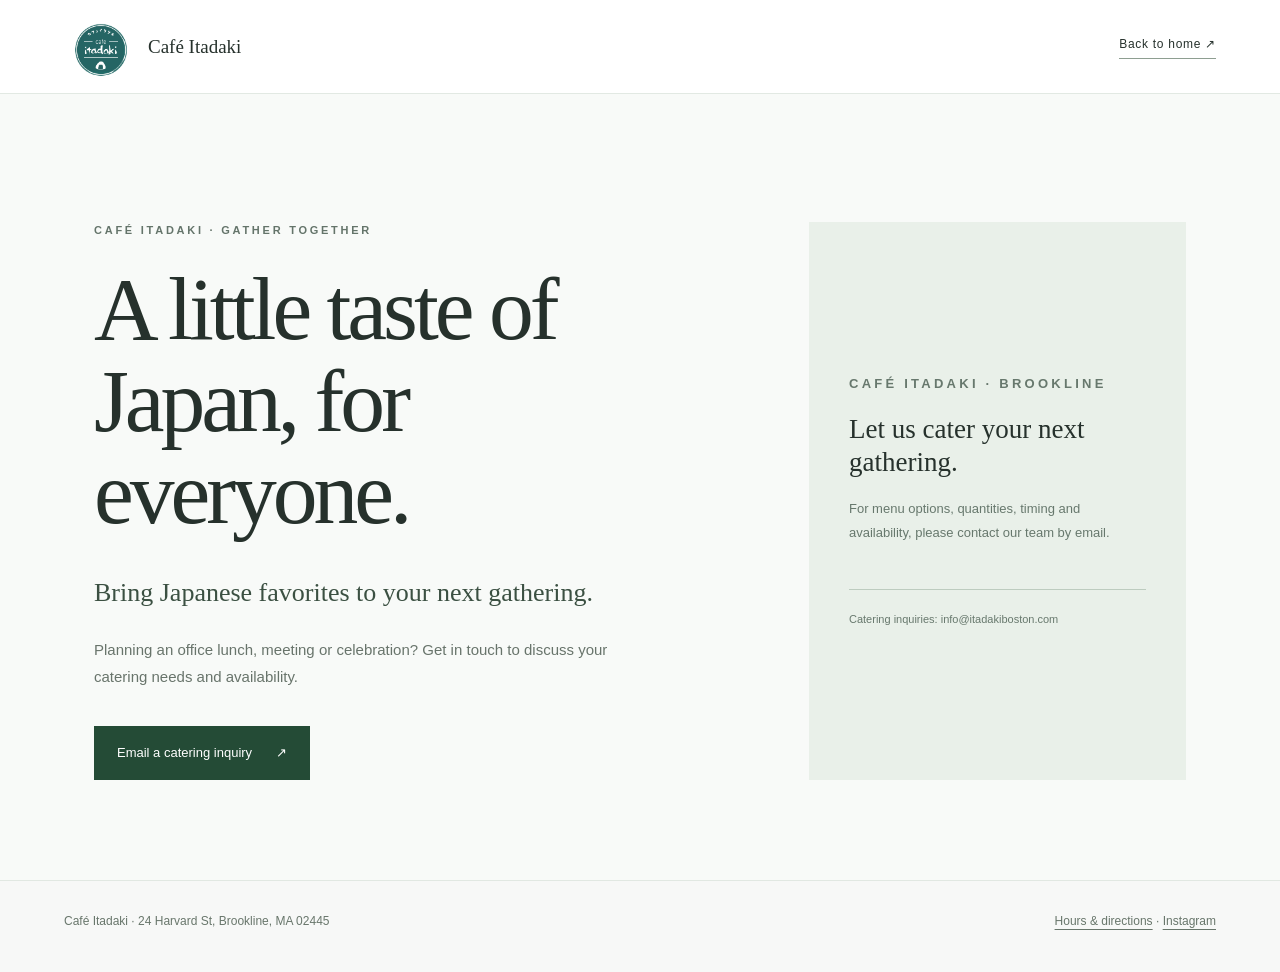
==== catering/index.html @ 0789c8f5 "Prepare catering, offers and delivery preview URLs; update matcha supplier photo" ====
<!doctype html>
<html lang="en">
<head>
<meta charset="utf-8">
<meta name="viewport" content="width=device-width,initial-scale=1">
<meta name="robots" content="noindex,nofollow">
<meta name="description" content="Catering | Café Itadaki, Brookline, Massachusetts">
<title>Catering | Café Itadaki</title>
<link rel="icon" href="../favicon.svg" type="image/svg+xml">
<link rel="stylesheet" href="../styles.css">
<link rel="stylesheet" href="../landing.css">
</head>
<body class="landing-body">
<a class="skipLink" href="#content">Skip to content</a>
<header class="landing-header">
<a class="landing-logo" href="../index.html" aria-label="Café Itadaki home"><img src="../cafe-itadaki-logo.png" alt="" /><span>Café Itadaki</span></a>
<a class="landing-back" href="../index.html">Back to home ↗</a>
</header>
<main id="content" class="landing-main">
<section>
<p class="landing-kicker">CAFÉ ITADAKI · GATHER TOGETHER</p>
<h1 class="landing-title">A little taste of Japan, for everyone.</h1>
<p class="landing-lead">Bring Japanese favorites to your next gathering.</p>
<p class="landing-detail">Planning an office lunch, meeting or celebration? Get in touch to discuss your catering needs and availability.</p>
<div class="landing-cta-group"><a class="landing-cta" href="mailto:info@itadakiboston.com?subject=Cafe%20Itadaki%20Catering%20Inquiry">Email a catering inquiry <span aria-hidden="true">↗</span></a></div>
</section>
<aside class="landing-card" aria-label="More information">
<p class="landing-kicker">CAFÉ ITADAKI · BROOKLINE</p>
<h2>Let us cater your next gathering.</h2>
<p>For menu options, quantities, timing and availability, please contact our team by email.</p>

<p class="fineprint">Catering inquiries: info@itadakiboston.com</p>
</aside>
</main>
<footer class="landing-footer"><p>Café Itadaki · 24 Harvard St, Brookline, MA 02445</p><p><a href="../index.html#visit">Hours &amp; directions</a> · <a href="https://www.instagram.com/cafeitadaki.boston/" target="_blank" rel="noopener noreferrer">Instagram</a></p></footer>
</body>
</html>
---- styles.css ----
/* Café Itadaki — static preview. No build dependencies. */
* { box-sizing: border-box; margin: 0; padding: 0; }
html { line-height: 1.5; -webkit-text-size-adjust: 100%; }
h1, h2, h3 { font-size: inherit; font-weight: inherit; }
b, strong { font-weight: bolder; }
img { display: block; max-width: 100%; height: auto; }
:root{
--ink:#26312c;
--muted:#6f7671;
--line:#e7eae7;
--mist:#f5f7f5;
--sage:#dbe8d9;
--green:#244b36}
*{
box-sizing:border-box}
html{
scroll-behavior:smooth}
body{
color:var(--ink);
background:#fff;
margin:0;
font-family:Arial,Hiragino Kaku Gothic ProN,sans-serif}
a{
color:inherit;
text-decoration:none}
.wrap{
max-width:1240px;
margin:auto}
.nav{
z-index:3;
background:#fffffff5;
border-bottom:1px solid #26312c1f;
justify-content:space-between;
align-items:center;
width:100%;
height:94px;
padding:0 5vw;
display:flex;
position:absolute}
.brand{
align-items:center;
gap:13px;
display:flex}
.brand b,.footerBrand b{
letter-spacing:.12em;
font-family:Hiragino Mincho ProN,serif;
font-size:25px;
font-weight:500}
.brand span,.footerBrand span{
font-family:Georgia,serif;
font-size:17px}
.nav nav{
letter-spacing:.08em;
gap:34px;
font-size:12px;
display:flex}
.order{
background:var(--green);
color:#fff;
letter-spacing:.08em;
justify-content:space-between;
align-items:center;
gap:36px;
padding:17px 22px;
font-size:12px;
display:inline-flex}
.orderSmall{
padding:14px 18px}
.hero{
min-height:930px;
padding-top:94px;
position:relative}
.photo{
background:linear-gradient(135deg,#f3f6f2,#e9eee9);
position:relative;
overflow:hidden}
.photo:before{
content:"";
aspect-ratio:1;
filter:blur(1px);
background:#ffffff8c;
border-radius:50%;
width:55%;
position:absolute;
top:10%;
right:8%}
.photo span{
color:#79817c;
letter-spacing:.1em;
text-transform:uppercase;
font-size:11px;
position:absolute;
bottom:25px;
left:28px}
.photo small{
letter-spacing:.18em;
color:#9ca39f;
margin-top:6px;
font-size:8px;
display:block}
.heroPhoto{
width:57vw;
height:700px;
position:absolute;
top:145px;
right:5vw}
.heroCopy{
z-index:2;
position:absolute;
top:260px;
left:7vw}
.eyebrow,.sectionNo{
letter-spacing:.22em;
color:#667069;
font-size:10px;
font-weight:700}
.hero h1,.intro h2,.hands h2,.season h2,.orderSection h2{
letter-spacing:-.04em;
margin:25px 0;
font-family:Georgia,Times New Roman,serif;
font-weight:400}
.hero h1{
font-size:clamp(58px,7vw,108px);
line-height:.95}
.hero h1 em{
color:#819587;
font-weight:400}
.heroCopy>p:not(.eyebrow){
width:min(370px,30vw);
color:var(--muted);
margin:0 0 32px;
font-size:15px;
line-height:1.8}
.scroll{
letter-spacing:.18em;
font-size:9px;
position:absolute;
bottom:44px;
left:7vw}
.scroll span{
margin-left:15px}
.intro{
grid-template-columns:1fr 2.1fr;
gap:60px;
padding:160px 5vw;
display:grid}
.intro>div{
max-width:800px}
.intro h2{
margin-top:0;
font-size:clamp(42px,5vw,73px);
line-height:1.08}
.intro .lead{
color:#435047;
font-family:Georgia,serif;
font-size:23px;
line-height:1.6}
.intro>div>p:last-child{
max-width:570px;
color:var(--muted);
line-height:1.9}
.hands{
grid-template-columns:1.2fr 1fr;
min-height:670px;
display:grid}
.hands>.photo{
background:linear-gradient(145deg,#eef3ef,#dfe8e0)}
.handsText{
background:var(--mist);
padding:115px 9vw}
.hands h2{
font-size:56px;
line-height:1.1}
.handsText>p:not(.sectionNo){
color:var(--muted);
max-width:450px;
line-height:1.9}
.verbs{
border-top:1px solid #d9deda;
grid-template-columns:1fr 1fr;
margin-top:70px;
display:grid}
.verbs span{
letter-spacing:.18em;
border-bottom:1px solid #d9deda;
padding:18px 0;
font-size:10px}
.favorites{
padding:150px 5vw}
.favorites>.sectionNo{
text-align:center;
margin-bottom:48px}
.cards{
grid-template-columns:repeat(3,1fr);
gap:25px;
display:grid}
.cards article>.photo{
height:450px}
.cards article:nth-child(2)>.photo{
margin-top:50px}
.cards article:nth-child(3)>.photo{
margin-top:100px}
.cards h3{
margin:23px 0 8px;
font-family:Georgia,serif;
font-size:26px;
font-weight:400}
.cards p{
color:var(--muted);
font-size:13px}
.menuNote{
color:var(--muted);
margin-top:80px;
font-size:12px;
text-align:center!important}
.season{
background:#f0f5f0;
grid-template-columns:.85fr 1.15fr;
min-height:700px;
display:grid}
.seasonCopy{
padding:120px 8vw}
.season h2{
font-size:72px;
line-height:.95}
.seasonCopy>p:not(.sectionNo){
color:var(--muted);
max-width:420px;
line-height:1.9}
.seasonCopy>a{
border-bottom:1px solid var(--ink);
gap:65px;
margin-top:28px;
padding-bottom:10px;
font-size:12px;
display:inline-flex}
.season>.photo{
background:linear-gradient(140deg,#f5f0e8,#e9e1d5);
margin:55px}
.orderSection{
text-align:center;
padding:150px 5vw}
.orderSection h2{
font-size:64px;
line-height:1.08}
.orderLinks{
border-top:1px solid var(--line);
max-width:720px;
margin:55px auto 0}
.orderLinks a{
border-bottom:1px solid var(--line);
align-items:center;
min-height:74px;
padding:0 25px;
font-family:Georgia,serif;
font-size:20px;
display:flex}
.orderLinks a span{
margin-left:auto}
.orderLinks .primary{
background:var(--green);
color:#fff;
text-align:left;
padding:22px 25px}
.orderLinks .primary b{
font-weight:400}
.orderLinks .primary small{
opacity:.7;
letter-spacing:.08em;
margin-left:20px;
font:10px Arial,sans-serif}
footer{
border-top:1px solid var(--line);
background:#f7f8f7;
grid-template-columns:2fr 1fr 1fr;
gap:70px;
padding:85px 7vw 100px;
font-size:13px;
line-height:1.8;
display:grid}
.footerBrand{
flex-direction:column;
align-items:flex-start;
display:flex}
.footerBrand span{
margin-top:5px}
.footerBrand p{
color:var(--muted);
margin-top:35px}
.footerLabel{
letter-spacing:.18em;
font-size:9px;
font-weight:700}
.footerLabel i{
color:#a35f50;
margin-left:8px;
font-style:normal}
.footerLabel~a,.footerLabel~p{
margin:17px 0;
display:block}
.mobileOrder{
display:none}
@media (width<=800px){
.nav{
height:72px;
padding:0 20px}
.nav nav,.orderSmall{
display:none}
.hero{
flex-direction:column;
min-height:780px;
padding-top:72px;
display:flex}
.heroPhoto{
order:2;
width:calc(100% - 40px);
height:390px;
margin:30px 20px 0;
position:relative;
top:auto;
right:auto}
.heroCopy{
padding:70px 25px 0;
position:relative;
top:auto;
left:auto}
.hero h1{
font-size:54px}
.heroCopy>p:not(.eyebrow){
width:auto}
.scroll{
display:none}
.intro{
padding:100px 25px;
display:block}
.intro>.sectionNo{
margin-bottom:40px}
.intro h2{
font-size:40px}
.intro .lead{
font-size:19px}
.hands{
display:block}
.hands>.photo{
height:480px}
.handsText{
padding:80px 25px}
.hands h2{
font-size:45px}
.favorites{
padding:100px 20px}
.cards{
display:block}
.cards article{
margin-bottom:55px}
.cards article>.photo,.cards article:nth-child(2)>.photo,.cards article:nth-child(3)>.photo{
height:390px;
margin-top:0}
.season{
flex-direction:column;
display:flex}
.seasonCopy{
padding:90px 25px}
.season h2{
font-size:53px}
.season>.photo{
order:-1;
height:430px;
margin:0 20px 30px}
.orderSection{
padding:100px 22px}
.orderSection h2{
font-size:41px}
.orderLinks .primary small{
display:none}
footer{
grid-template-columns:1fr;
gap:40px;
padding:70px 25px 110px}
.mobileOrder{
z-index:10;
background:var(--green);
color:#fff;
justify-content:space-between;
padding:18px 20px;
font-size:13px;
display:flex;
position:fixed;
bottom:12px;
left:12px;
right:12px;
box-shadow:0 8px 30px #00000024}
}
.photo{
background:#f5f5f2;
margin:0}
.photo:before{
display:none}
.photo img{
object-fit:cover;
width:100%;
height:100%;
display:block}
.photo figcaption{
color:#67706b;
letter-spacing:.11em;
text-transform:uppercase;
-webkit-backdrop-filter:blur(8px);
backdrop-filter:blur(8px);
background:#ffffffe0;
padding:7px 10px;
font-size:8px;
position:absolute;
bottom:16px;
left:18px}
.heroPhoto img,.hands>.photo img{
object-position:center}
.cropOnigiri img{
object-position:77% 68%;
transform:scale(1.45)}
.cropKatsu img{
object-position:56% 12%;
transform:scale(1.25)}
.cropMatcha img{
object-position:92% 5%;
transform:scale(1.6)}
.cropCurryCard img{
object-position:20% 72%;
transform:scale(1.13)}
.cropOmurice img{
object-position:50% 35%;
transform:scale(1.28)}
.cropCurry img{
object-position:20% 72%;
transform:scale(1.13)}
@media (width<=800px){
.heroPhoto img{
object-position:66% center}
.photo figcaption{
font-size:7px;
bottom:10px;
left:10px}
.cropOnigiri img{
transform:scale(1.25)}
.cropKatsu img{
transform:scale(1.15)}
.cropMatcha img{
transform:scale(1.35)}
}
.brand{
gap:0;
width:76px;
height:76px}
.brand img{
object-fit:contain;
width:100%;
height:100%;
display:block}
@media (width<=800px){
.brand{
width:58px;
height:58px}
.hero h1{
font-size:48px}
}


/* Keyboard navigation and reduced-motion support. */
.skipLink { position: fixed; top: -100px; left: 16px; z-index: 20; padding: 12px 20px; background: white; color: var(--ink); }
.skipLink:focus { top: 12px; }
a:focus-visible { outline: 3px solid #aa6b37; outline-offset: 5px; }
@media (prefers-reduced-motion: reduce) { html { scroll-behavior: auto; } }
@media (max-width: 380px) { .hero h1 { font-size: 42px; } }

/* Featured dish: keep the full product name readable beside the photograph. */
.season h2 { font-size: clamp(34px, 3.8vw, 56px); line-height: 1.02; }
.seasonCopy > p.featurePrice { color: var(--green); font: 24px Georgia, serif; margin-bottom: 24px; }
.featuredPhoto img { object-position: center; }
@media (max-width: 800px) { .season h2 { font-size: 48px; } }

.season h2 span { white-space: nowrap; }

/* Actual café dishes replace the shared sample collage. */
.dishOmurice img { object-position: left bottom; transform: scale(1.38); transform-origin: left bottom; }
.dishCurry img { object-position: left bottom; transform: scale(1.4); transform-origin: left bottom; }
.dishRamen img { object-position: left bottom; transform: scale(1.32); transform-origin: left bottom; }

/* Preserve the crop across screen widths instead of making narrow cards excessively tall. */
.cards article > .photo,
.cards article:nth-child(2) > .photo,
.cards article:nth-child(3) > .photo { height: auto; aspect-ratio: 4 / 5; }
---- landing.css ----
/* Preview landing pages; relative links work on GitHub Pages and Bluehost. */
.landing-body { background:#f8faf8; min-height:100vh; }
.landing-header { height:94px; padding:0 clamp(20px,5vw,90px); display:flex; align-items:center; justify-content:space-between; background:#fff; border-bottom:1px solid #e2e9e3; }
.landing-logo { display:flex; align-items:center; gap:14px; font:19px Georgia,serif; }
.landing-logo img { width:70px; height:70px; object-fit:contain; }
.landing-back { font-size:12px; letter-spacing:.06em; padding-bottom:5px; border-bottom:1px solid #8e9e91; }
.landing-main { max-width:1220px; min-height:calc(100vh - 270px); padding:clamp(65px,10vw,150px) 5vw 100px; margin:auto; display:grid; grid-template-columns:1.3fr .8fr; gap:clamp(40px,8vw,125px); align-items:center; }
.landing-kicker { color:#64746a; font-size:11px; letter-spacing:.25em; font-weight:700; }
.landing-title { font:normal clamp(54px,7vw,94px)/1.03 Georgia,serif; letter-spacing:-.045em; margin:24px 0 34px; }
.landing-lead { max-width:570px; font:normal clamp(20px,2.4vw,26px)/1.55 Georgia,serif; color:#3b5042; margin-bottom:22px; }
.landing-detail { max-width:560px; line-height:1.85; color:#68746b; font-size:15px; }
.landing-cta-group { display:flex; flex-wrap:wrap; gap:14px; margin-top:35px; }
.landing-cta { background:#244b36; color:#fff; padding:17px 23px; font-size:13px; display:inline-flex; gap:24px; justify-content:space-between; align-items:center; }
.landing-cta.secondary { background:transparent; border:1px solid #aebfb1; color:#244b36; }
.landing-card { background:#e9f0e9; padding:45px 40px; align-self:stretch; display:flex; flex-direction:column; justify-content:center; }
.landing-card h2 { font:normal 27px/1.22 Georgia,serif; margin:18px 0; }
.landing-card p { color:#67786d; font-size:13px; line-height:1.8; }
.landing-card .fineprint { border-top:1px solid #bdccbf; padding-top:20px; margin-top:45px; font-size:11px; }
.landing-footer { border-top:1px solid #e1e8e2; display:flex; justify-content:space-between; gap:20px; padding:30px 5vw 40px; color:#68766b; font-size:12px; }
.landing-footer a { text-decoration:underline; text-underline-offset:4px; }
.landing-body a:focus-visible { outline:3px solid #a56c45; outline-offset:4px; }
@media(max-width:800px) { .landing-header{height:76px;} .landing-logo img{width:56px;height:56px;} .landing-logo span{font-size:16px;} .landing-main{display:block;padding:75px 25px;} .landing-card{margin-top:65px;padding:40px 28px;} .landing-title{font-size:clamp(48px,13vw,76px);} .landing-footer{display:block;padding:28px 25px 45px;} .landing-footer p{margin-bottom:12px;} }
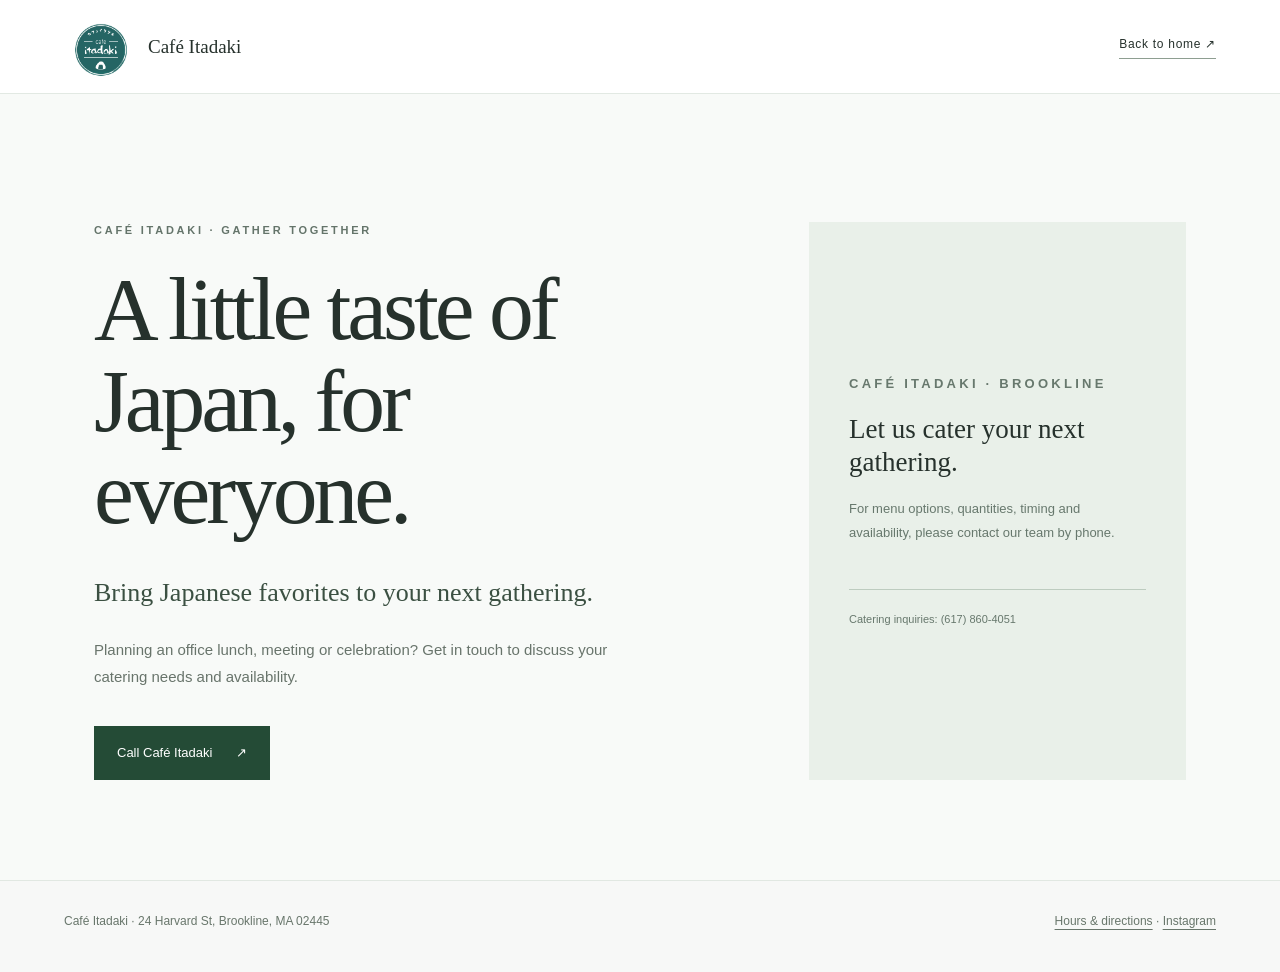
==== commit 5124cb8d: "Use verified phone contact on catering preview page" ====
--- a/catering/index.html
+++ b/catering/index.html
@@ -22,14 +22,14 @@
 <h1 class="landing-title">A little taste of Japan, for everyone.</h1>
 <p class="landing-lead">Bring Japanese favorites to your next gathering.</p>
 <p class="landing-detail">Planning an office lunch, meeting or celebration? Get in touch to discuss your catering needs and availability.</p>
-<div class="landing-cta-group"><a class="landing-cta" href="mailto:info@itadakiboston.com?subject=Cafe%20Itadaki%20Catering%20Inquiry">Email a catering inquiry <span aria-hidden="true">↗</span></a></div>
+<div class="landing-cta-group"><a class="landing-cta" href="tel:+16178604051">Call Café Itadaki <span aria-hidden="true">↗</span></a></div>
 </section>
 <aside class="landing-card" aria-label="More information">
 <p class="landing-kicker">CAFÉ ITADAKI · BROOKLINE</p>
 <h2>Let us cater your next gathering.</h2>
-<p>For menu options, quantities, timing and availability, please contact our team by email.</p>
+<p>For menu options, quantities, timing and availability, please contact our team by phone.</p>
 
-<p class="fineprint">Catering inquiries: info@itadakiboston.com</p>
+<p class="fineprint">Catering inquiries: (617) 860-4051</p>
 </aside>
 </main>
 <footer class="landing-footer"><p>Café Itadaki · 24 Harvard St, Brookline, MA 02445</p><p><a href="../index.html#visit">Hours &amp; directions</a> · <a href="https://www.instagram.com/cafeitadaki.boston/" target="_blank" rel="noopener noreferrer">Instagram</a></p></footer>
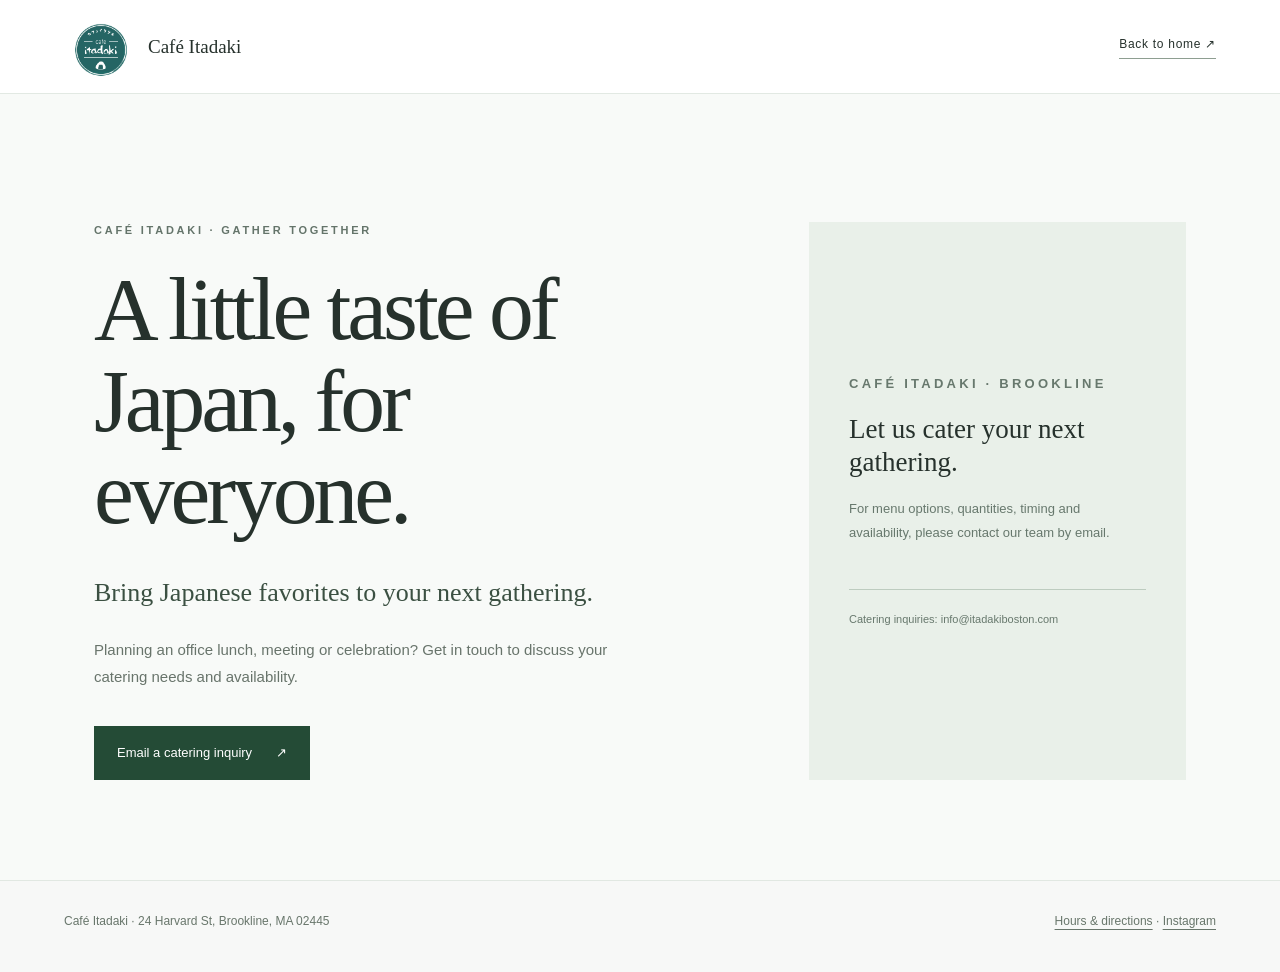
==== commit 787e9b24: "Use archived Yuicha matcha photo and email-first catering contact (preview only)" ====
--- a/catering/index.html
+++ b/catering/index.html
@@ -22,14 +22,14 @@
 <h1 class="landing-title">A little taste of Japan, for everyone.</h1>
 <p class="landing-lead">Bring Japanese favorites to your next gathering.</p>
 <p class="landing-detail">Planning an office lunch, meeting or celebration? Get in touch to discuss your catering needs and availability.</p>
-<div class="landing-cta-group"><a class="landing-cta" href="tel:+16178604051">Call Café Itadaki <span aria-hidden="true">↗</span></a></div>
+<div class="landing-cta-group"><a class="landing-cta" href="mailto:info@itadakiboston.com?subject=Cafe%20Itadaki%20Catering%20Inquiry">Email a catering inquiry <span aria-hidden="true">↗</span></a></div>
 </section>
 <aside class="landing-card" aria-label="More information">
 <p class="landing-kicker">CAFÉ ITADAKI · BROOKLINE</p>
 <h2>Let us cater your next gathering.</h2>
-<p>For menu options, quantities, timing and availability, please contact our team by phone.</p>
+<p>For menu options, quantities, timing and availability, please contact our team by email.</p>
 
-<p class="fineprint">Catering inquiries: (617) 860-4051</p>
+<p class="fineprint">Catering inquiries: info@itadakiboston.com</p>
 </aside>
 </main>
 <footer class="landing-footer"><p>Café Itadaki · 24 Harvard St, Brookline, MA 02445</p><p><a href="../index.html#visit">Hours &amp; directions</a> · <a href="https://www.instagram.com/cafeitadaki.boston/" target="_blank" rel="noopener noreferrer">Instagram</a></p></footer>
--- a/styles.css
+++ b/styles.css
@@ -489,3 +489,75 @@
 .cards article > .photo,
 .cards article:nth-child(2) > .photo,
 .cards article:nth-child(3) > .photo { height: auto; aspect-ratio: 4 / 5; }
+
+
+/* Yuicha matcha photo: preserve the entire owner-supplied 1406 x 454 panorama. */
+.hands {
+  display: grid;
+  grid-template-columns: minmax(0,1fr);
+  min-height: 0;
+}
+.hands > .photo.matchaPhoto {
+  width:100%;
+  height:auto;
+  aspect-ratio:1406 / 454;
+  background:#080d08;
+}
+.hands > .photo.matchaPhoto img {
+  width:100%;
+  height:100%;
+  object-fit:contain;
+  object-position:center;
+}
+.hands > .photo.matchaPhoto figcaption {
+  left:auto;
+  right:20px;
+  bottom:16px;
+  z-index:1;
+  background:rgba(7,14,9,.72);
+  color:#fff;
+  text-transform:none;
+  letter-spacing:.03em;
+  font-size:10px;
+}
+.hands > .photo.matchaPhoto figcaption a {
+  color:inherit;
+  text-decoration:underline;
+  text-underline-offset:2px;
+}
+.handsText {
+  display:grid;
+  grid-template-columns:minmax(0,1fr) minmax(0,1.12fr);
+  column-gap:clamp(28px,7vw,125px);
+  align-items:start;
+  padding:88px 8vw 94px;
+}
+.handsText > .sectionNo {grid-column:1 / -1;}
+.handsText > h2 {
+  grid-column:1;
+  grid-row:2 / span 2;
+  margin:26px 0 0;
+}
+.handsText > p:not(.sectionNo) {
+  grid-column:2;
+  grid-row:2;
+  margin-top:29px;
+}
+.handsText > .verbs {
+  grid-column:2;
+  grid-row:3;
+  margin-top:30px;
+}
+@media (max-width:800px) {
+  .hands {display:block;}
+  .hands > .photo.matchaPhoto {
+    width:100%;
+    height:auto;
+    aspect-ratio:1406 / 454;
+  }
+  .handsText {display:block;padding:68px 25px 78px;}
+  .handsText > h2 {font-size:45px;margin:25px 0;}
+  .handsText > p:not(.sectionNo) {margin:0;}
+  .handsText > .verbs {margin-top:46px;}
+  .hands > .photo.matchaPhoto figcaption {right:8px;bottom:8px;font-size:8px;}
+}
